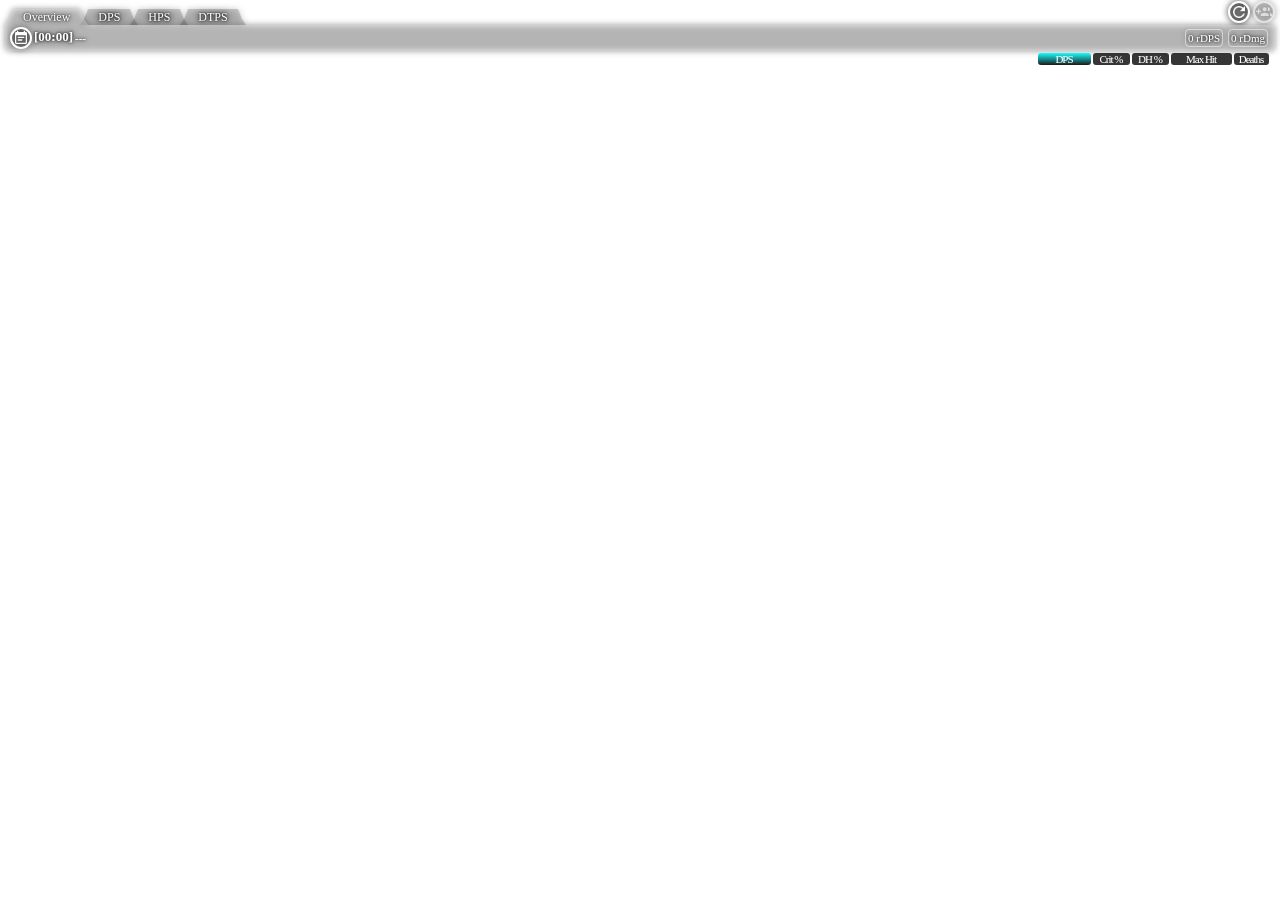
==== index.html @ dcfe6708 "Initial Commit" ====
<html lang="ko">
	<head>
		<meta charset="UTF-8"><meta name="viewport" content="width=600, maximum-scale=1.0, minimum-scale=1.0, user-scalable=no"/>
		<link rel="stylesheet" type="text/css" href="./css/content.css">
		<link rel="stylesheet" type="text/css" href="./css/job.css">
		<script src="js/jquery-2.1.1.min.js" type="text/javascript"></script>
		<script src="js/jquery.ba-throttle-debounce.min.js" type="text/javascript"></script>
		<script>var wsUri = "ws://@HOST_PORT@/MiniParse"; /*DO NOT EDIT THIS VALUE*/</script>
	</head>
	<body class="resizable">
		<script type="text/javascript" src="js/config.js"></script>
		<script type="text/javascript" src="js/app.js"></script>
	</body>
</html>
---- css/content.css ----
html{margin:0px; padding:0px; position:fixed; left:0px; top:0px; right:0px; bottom:0px; border-radius:5px; box-shadow:inset 0px 0px 0px rgba(0,0,0,.25); transform-origin: left top;}
body{margin:0px auto 0px 0px; font-family:'맑은 고딕'; position:absolute; left:5px; right:5px; top:5px; bottom:5px; overflow:hidden; -webkit-user-select: none; user-select: none; }

::-webkit-scrollbar
{
    width: 0px;
}

.content::-webkit-scrollbar
{
    width: 2px;
}

.content::-webkit-scrollbar-track
{
    background-color: transparent;
    margin: 6px 0px 2px -2px;
}

.content::-webkit-scrollbar-thumb
{
    background-color: rgba(80,80,80,0.4);
}

.content::-webkit-scrollbar-thumb:hover
{
    background-color: rgba(112,112,112,0.5);
}

.content::-webkit-scrollbar-thumb:active
{
    background-color: rgba(144,144,144,0.6);
}


.tooltip
{
	display:none;
	position:absolute;
	top:26px;
	right:0px;
	padding:10px;
	z-index:99999;
	min-width:10px;
	line-height:16px;
	color:#FFF;
	overflow:auto;
}

.tooltip::before
{
	position:absolute;
	content:' ';
	top:5px; left:5px;
	right:5px; bottom:5px;
	border-radius:5px;
	-webkit-filter:blur(2px);
	background:rgba(0,0,0,0.75);
	z-index:-1;
}

.tooltip div
{
	text-shadow:0px 0px 2px #000;
	font-size:12px;
	z-index:1;
}

header
{
	position:absolute;
	left:0px;
	right:0px;
	top:22px;
	border-radius:5px;
	height:22px;
	background:rgba(220,220,220,.4);
	padding:2px;
	padding-top:0px;
	-webkit-filter:drop-shadow(0px 0px 3px #000);
	text-shadow:0px 0px 2px #000;
	border-top-left-radius:0px;
	border-top-right-radius:0px;
}

.tabs
{
	position:absolute;
	top:-18px; left:0px;right:0px;
	height:16px;
	border-bottom:2px solid rgba(220,220,220,0.4);
	font-size:12px;
}

.tabs .tab
{
	height:16px;
	padding-left:10px; padding-right:10px; background:rgba(32,32,32,0.2);
	line-height:16px; color:#FFF;
	float:left;
	
	margin-left:8px;
	z-index:-1;
}

.tabs .tab:after
{
	float:left;
	content:' ';
	border-width:10px 4px 6px 4px;
	border-color: transparent rgba(32,32,32,0.2) rgba(32,32,32,0.2) transparent;
	border-style:solid;
	margin-left:-18px;
}

.tabs .tab:before
{
	float:right;
	content:' ';
	border-width:10px 4px 6px 4px;
	border-color: transparent  transparent rgba(32,32,32,0.2) rgba(32,32,32,0.2);
	border-style:solid;
	margin-right:-18px;
}

.tabs .seltab
{
	background:rgba(220,220,220,.4);
	z-index:99;
}

.tabs .seltab:before
{
	position:absolute;
	border-color: transparent rgba(220,220,220,0.4) rgba(220,220,220,0.4) transparent;
	z-index:99;
	margin:0px;
	margin-left:-18px;
}

.tabs .seltab:after
{
	position:absolute;
	border-color: transparent  transparent rgba(220,220,220,0.4) rgba(220,220,220,0.4);
	z-index:99;
	margin:0px;
	margin-left:10px;
}

header .icon
{
	width:18px;
	height:18px;
	border-radius:12px;
	border:2px solid #FFF;
	float:right;
	margin-left:3px;
	background-color:rgba(0,0,0,0.25) !important;
	transition:.5s;
}

header .sighticon
{
	width:28px;
	height:28px;
	border-radius:12px;
	border:2px solid #FFF;
	float:left;
	margin-left:3px;
	background-color:rgba(204,0,0,0.5);
	transition:.3s;
	display:none;
	background-repeat:no-repeat;
	background-size:auto 28px;
	background-position:center 1px;
}

header .icons
{
	position:Absolute;
	right:0px;
	margin-top:-26px;
}

header .xdisabled
{
	display: none;
}

header .icon[data-checked=false]
{
	opacity:.5;
}

footer
{
	position:absolute;
	bottom:0px;
	left:0px;
	right:0px;
	border-radius:5px;
	height:18px;
	background:rgba(0,0,0,.4);
	padding:2px;
	box-shadow:0px 0px 3px #000;
}

header .title, header .duration, header .pause, header .rdps, header .rhps, header .rdamage, header .rhealed
{
	font-weight:bold;
	text-shadow:0px 0px 3px #000;
	color:#FFF;
	padding-left:2px;
	float:left;
	font-size:11px;
	line-height:22px;
}

header .duration
{
	font-size:13px;
	line-height:20px;
}

header .rhps, header .rhealed
{
	display:none;
}

header .duration:after{content:']';}
header .duration:before{content:'[';}
.content
{
	position:absolute;
	top:56px;
	bottom:0px;
	left:-5px;
	right:-5px;
	overflow:auto;
}

@keyframes loadingrotate
{
	0%{color:rgba(255,255,255,.5);}
	50%{color:rgba(255,255,255,1);}
	100%{color:rgba(255,255,255,.5);}
}

.loading
{
	height:16px;
	width:120px;
	border-radius:16px;
	text-align:center;
	background:rgba(0,0,0,.4);
	line-height:15px;
	position:absolute;
	box-shadow:0px 0px 3px #000;
	left:50%;
	top:50%;
	margin-top:-8px;
	margin-left:-60px;
	-webkit-animation-name:loadingrotate;
	-webkit-animation-duration:3s;
	-webkit-animation-iteration-count: infinite;
	-webkit-animation-timing-function: linear;
	font-size:14px;

	color:#FFF;
}

.battlelog
{
	position:absolute;
	left:0px; top:46px;
	right:0px; bottom:28px;
	padding:5px;
	padding-left:15px;
	padding-right:15px;
	background:rgba(0,0,0,0.4);
	border-radius:5px;
	box-shadow:0px 0px 3px #000;
	overflow:auto;
	z-index:999;
}

.battlelog div
{
	left:10px;
	right:10px;
	
	margin-bottom:3px;
	padding-left:10px;
	height:20px;
	line-height:20px;
	font-size:12px;
	color:#FFF;
	background:rgba(0,0,0,.75);
	z-index:1000;

	-webkit-filter:drop-shadow(0px 0px 3px rgba(255,255,255,.5));
}

.battlelog div[select=yes]
{
	font-weight:bold;
}

.battlelog div::after, .battlelog div::before
{
	float:left;
	border-width:10px 5px 10px 5px;
	border-style:solid;
	border-color:transparent rgba(0,0,0,0.75) transparent transparent;
	content:' ';
	display:inline-block;
	margin-left:-20px;
}

.battlelog div::before
{
	float:right;
	border-color:transparent transparent transparent rgba(0,0,0,0.75);
	margin-left:auto;
	margin-right:-10px;
}

.nameentry
{
	position:absolute;
	left:10px; top:60px;
	right:10px; bottom:auto;
	padding:10px 15px 15px 15px;
	background:rgba(0,0,0,0.4);
	border-radius:5px;
	box-shadow:0px 0px 3px #000;
	overflow:auto;
	z-index:1010;
	text-align: center;
}

.nameentry div
{
	left:10px;
	right:10px;
	
	margin: 3px 3px 3px 3px;
	font-size:12px;
	color:#FFF;
	z-index:1011;

	-webkit-filter:drop-shadow(0px 0px 3px rgba(32,32,32,.5));
}

input[type=text]
{
	left:10px;
	right:10px;
	
	margin: 1px 1px 1px 1px;
	font-size:12px;
	font-style: italic;
	color:#FFF;
	background:rgba(16,16,16,.75);
	z-index:1012;
	text-align: center;
	user-select:text;
	-webkit-user-select:text;
	width: 80%;
	border-radius: 8px;

	-webkit-filter:drop-shadow(0px 0px 3px rgba(255,255,255,.5));
}

input[type=button]
{
	margin: 8px 3px 3px 3px;
	font-size:12px;
	color:#FFF;
	background:rgba(16,16,16,.75);
	z-index:1012;
	width: 100px;
	border-radius: 8px;

	-webkit-filter:drop-shadow(0px 0px 3px rgba(255,255,255,.5));
}

.datasort
{
	position:absolute;
	top:48px;
	margin-left:38px;
	right:6px;
	text-align:right;
	height:12px;
	z-index:100;
	overflow:hidden;
}

.datasort>div
{
	float:left;
	background:rgba(32,32,32,.9);
	letter-spacing:-1px;
	font-size:11px;
	display:inline-block;
	color:#FFF;
	width:38px;
	height:12px;
	text-align:center;
	margin-left:2px;
	padding-right:1px;
	border-radius:3px;
}

.datasort>div:first-child
{
	margin-left:0px;
}

.datasort>div[data-sort=desc]
{
	background:linear-gradient(to bottom, rgba(0,0,0,0.9) 0%, rgba(0,255,255,.9) 100%);
}

.datasort div[data-sort=asc]
{
	background:linear-gradient(to bottom, rgba(0,255,255,.9) 0%, rgba(0,0,0,0.9) 100%);
}

.item .values {opacity:0.95;}
.item .values span::after{content:' '; float:left; height:20px; width:1px; background:linear-gradient(to bottom, transparent 0%, #FFF 50%, transparent 100%); display:inline-block;}
.item[data-id=YOU] .values, .item[data-you=true] .values {opacity:1; font-weight:bold;}
.content>.item
{
	left:7px;
	right:7px;
	margin-top:5px;
	--top:999px;
	position:absolute;
	-webkit-filter:drop-shadow(0px 0px 2px rgba(0,0,0,1));
	transition:.4s;
	z-index:99;
}

.content>.item .values i
{
	display: block;
	overflow: hidden;
	transition: .2s;
	transition-timing-function: linear;
	word-break: break-all;
}

.content>.item b
{
	left:28px;
	top:2px;
	position:absolute;
	z-index:99;
	color:#EEE;
	font-size:12px;
	line-height:20px;
	text-shadow:
	1px 1px 0px rgba(0,0,0,.25), 
	0px 1px 0px rgba(0,0,0,.25), 
	1px 0px 0px rgba(0,0,0,.25), 
	-1px -1px 0px rgba(0,0,0,.25), 
	-1px 0px 0px rgba(0,0,0,.25), 
	0px -1px 0px rgba(0,0,0,.25), 
	1px -1px 0px rgba(0,0,0,.25), 
	-1px 1px 0px rgba(0,0,0,.25);
	font-family:'맑은 고딕' !important;
}

.content>.item>.icon
{
	position:absolute;
	border-radius:18px;
	height:20px;
	width:20px;
	border:2px solid #FFF;
	background:rgba(0,0,0,0.25);
	background-repeat:no-repeat;
	background-size:auto 20px;
	background-position:center 1px;
}

.content>.item>.leftdeco
{
	position:absolute;
	left:22px;
	top:2px;
	width:10px;
	height:20px;
	overflow:hidden;
}

.content>.item>.leftdeco::after
{
	opacity:0.6;
	margin-left:-35px;
	margin-top:-15px;
	display:block;
	content:' ';
	width:30px;
	height:30px;
	border:10px solid rgba(0,0,0,0.25);
	border-radius:30px;
}

.content>.item>.leftdeco.d::after
{
	opacity:1 !important;
	border:10px solid rgba(0,0,0,0.25);
}

.content>.item>.datas
{
	position:absolute;
	top:2px;
	left:32px;
	right:5px;
	height:20px;
	background:rgba(32,32,32,0.25);
	font-size:11px;
	line-height:20px;
	color:#FFF;
	z-index:-1;
	text-shadow:
	1px 1px 0px rgba(0,0,0,.25), 
	0px 1px 0px rgba(0,0,0,.25), 
	1px 0px 0px rgba(0,0,0,.25), 
	-1px -1px 0px rgba(0,0,0,.25), 
	-1px 0px 0px rgba(0,0,0,.25), 
	0px -1px 0px rgba(0,0,0,.25), 
	1px -1px 0px rgba(0,0,0,.25), 
	-1px 1px 0px rgba(0,0,0,.25);
	font-family:'맑은 고딕' !important;
}

.content>.item>.datas::before
{
	position:absolute;
	z-index:-1;
	content:' ';
	right:-10px;
	border-color: transparent transparent transparent rgba(32,32,32,.25);
	border-style:solid;
	border-width:10px 5px 10px 5px;
}

.content>.item[clone]
{
	margin-right: 2px; -- = scrollbar width
}

.content>.item[clone]>.icon
{
	border-color:#EEE;
}

.content>.item[clone]>.datas
{
	background:rgba(80,80,80,0.6);
	color:#EEE;
}

.content>.item[clone]>.datas::before
{
	border-color: transparent transparent transparent rgba(80,80,80,0.6);
}

.content>.item[clone]>.leftdeco.d::after
{
	border:10px solid rgba(80,80,80,0.6);
}

.content>.item>.datas>.values
{
	position:absolute;
	left:0px;
	right:1px;
	bottom:0px;
	top:0px;
	overflow:hidden;
}

.content>.item>.datas>.values>.vv
{
	 position:absolute; right:0px;
}

.content>.item>.datas>.bar
{
	position:absolute;
	opacity:.6;
	z-index:-1;
	background:linear-gradient(to right, transparent 0%, rgba(255,0,0,.25) 100%);
	height:20px;
	transition:.5s;
}


.content>.item>.datas>.bar::before
{
	float:right;
	border-width:10px 5px 10px 5px;
	border-style:solid;
	border-color:transparent transparent transparent rgba(255,0,0,.25) ;
	content:' ';
	display:block;
	right:-10px;
	position:absolute;
	z-index:99;
}

.content>.item>.datas>.petbar, .content>.item>.datas>.combar
{
}

.content>.item>.datas>.petbar::after, .content>.item>.datas>.combar::after
{
	float:left;
	border-width:10px 5px 10px 5px;
	border-style:solid;
	border-color:rgba(255,0,0,.25) rgba(255,0,0,.25) rgba(255,0,0,.25) transparent;
	content:' ';
	display:block;
	left:-10px;
	position:absolute;
	z-index:99;
}

header .rdps, header .rhps, header .rdamage, header .rhealed
{
	font-size:11px;
	font-weight:400;
	border:1px solid rgba(255,255,255,.5);
	border-radius:4px;
	margin-right:5px;
	height:16px;
	line-height:16px;
	padding-right:2px;
}

header .datacov
{
	float:right;
	padding-top:2px;
}

.versions
{
	position:fixed;
	background:rgba(0,0,0,0.7);
	border-top-left-radius:5px;
	border-bottom-right-radius:5px;
	color:#FFF;
	height:12px;
	line-height:12px;
	font-size:11px;
	box-shadow:0px 0px 3px #000;
	padding:2px;
	bottom:0px;
	right:0px;
}
---- css/job.css ----
.item[data-job=ACN]>.datas{}
.item[data-job=ALC]>.datas{}
.item[data-job=ARC]>.datas{}
.item[data-job=ARM]>.datas{}
.item[data-job=AST]>.datas{}
.item[data-job=AVA]>.datas{}

.item[data-job=BLM]>.datas{}
.item[data-job=BOT]>.datas{}
.item[data-job=BRD]>.datas{}
.item[data-job=BSM]>.datas{}

.item[data-job=CBO]>.datas{}
.item[data-job=CNJ]>.datas{}
.item[data-job=CRP]>.datas{}
.item[data-job=CUL]>.datas{}

.item[data-job=DRG]>.datas{}
.item[data-job=DRK]>.datas{}

.item[data-job=FSH]>.datas{}

.item[data-job=GLA]>.datas{}
.item[data-job=GSM]>.datas{}

.item[data-job=LMB]>.datas{}
.item[data-job=LNC]>.datas{}
.item[data-job=LTW]>.datas{}

.item[data-job=MCH]>.datas{}
.item[data-job=MNK]>.datas{}
.item[data-job=MRD]>.datas{}

.item[data-job=NIN]>.datas{}

.item[data-job=PLD]>.datas{}
.item[data-job=PGL]>.datas{}

.item[data-job=RDM]>.datas{}
.item[data-job=ROG]>.datas{}

.item[data-job=SAM]>.datas{}
.item[data-job=SCH]>.datas{}
.item[data-job=SMN]>.datas{}

.item[data-job=THM]>.datas{}

.item[data-job=WAR]>.datas{}
.item[data-job=WHM]>.datas{}
.item[data-job=WVR]>.datas{}

.item[data-job=""]>.leftdeco::after{border-color:rgba(200,200,200,1);}

.item[data-job=ACN]>.leftdeco::after{border-color:rgba(45, 155, 120, 1);}
.item[data-job=ALC]>.leftdeco::after{border-color:rgba(0,0,0,0.25);}
.item[data-job=ARC]>.leftdeco::after{border-color:rgba(200,40,30, 1);}
.item[data-job=ARM]>.leftdeco::after{border-color:rgba(0,0,0,0.25);}
.item[data-job=AST]>.leftdeco::after{border-color:rgba(255, 231, 74, 1);}
.item[data-job=AVA]>.leftdeco::after{border-color:rgba(200,200,200,1);}

.item[data-job=BLM]>.leftdeco::after{border-color:rgba(165, 121, 214, 1);}
.item[data-job=BOT]>.leftdeco::after{border-color:rgba(0,0,0,0.25);}
.item[data-job=BRD]>.leftdeco::after{border-color:rgba(145, 186, 94, 1);}
.item[data-job=BSM]>.leftdeco::after{border-color:rgba(0,0,0,0.25);}

.item[data-job=CBO]>.leftdeco::after{border-color:rgba(255,192,0, 1);}
.item[data-job=CNJ]>.leftdeco::after{border-color:rgba(40, 150, 0, 1);}
.item[data-job=CRP]>.leftdeco::after{border-color:rgba(0,0,0,0.25);}
.item[data-job=CUL]>.leftdeco::after{border-color:rgba(0,0,0,0.25);}

.item[data-job=DRG]>.leftdeco::after{border-color:rgba(65, 100, 205, 1);}
.item[data-job=DRK]>.leftdeco::after{border-color:rgba(209, 38, 204, 1);}

.item[data-job=FSH]>.leftdeco::after{border-color:rgba(0,0,0,0.25);}

.item[data-job=GLA]>.leftdeco::after{border-color:rgba(60, 60, 170, 1);}
.item[data-job=GSM]>.leftdeco::after{border-color:rgba(0,0,0,0.25);}

.item[data-job=LMB]>.leftdeco::after{border-color:rgba(255,192,0, 1);}

.item[data-job=LNC]>.leftdeco::after{border-color:rgba(214, 156, 0, 1);}
.item[data-job=LTW]>.leftdeco::after{border-color:rgba(0,0,0,0.25);}

.item[data-job=MCH]>.leftdeco::after{border-color:rgba(110, 225, 214, 1);}
.item[data-job=MNK]>.leftdeco::after{border-color:rgba(214, 156, 0, 1);}
.item[data-job=MRD]>.leftdeco::after{border-color:rgba(60, 60, 170, 1);}

.item[data-job=NIN]>.leftdeco::after{border-color:rgba(175, 25, 100, 1);}

.item[data-job=PLD]>.leftdeco::after{border-color:rgba(168, 210, 230, 1);}
.item[data-job=PGL]>.leftdeco::after{border-color:rgba(214, 156, 0, 1);}

.item[data-job=RDM]>.leftdeco::after{border-color:rgb(232, 123, 123);}
.item[data-job=ROG]>.leftdeco::after{border-color:rgba(214, 156, 0, 1);}

.item[data-job=SAM]>.leftdeco::after{border-color:rgba(228, 109, 4, 1);}
.item[data-job=SCH]>.leftdeco::after{border-color:rgba(134, 87, 255, 1);}
.item[data-job=SMN]>.leftdeco::after{border-color:rgba(45, 155, 120, 1);}

.item[data-job=THM]>.leftdeco::after{border-color:rgba(200,30,60, 1);}

.item[data-job=WAR]>.leftdeco::after{border-color:rgba(207, 38, 33, 1);}
.item[data-job=WHM]>.leftdeco::after{border-color:rgba(255, 240, 220, 1);}
.item[data-job=WVR]>.leftdeco::after{border-color:rgba(0,0,0,0.25);}

.item[data-job=""]>.icon{background-image:""; background-color:rgba(204,204,204,0.5);}

.item[data-job=ACN]>.icon{background-image:url(../icon/ACN.png); background-color:rgba(45, 155, 120,0.5);}
.item[data-job=ALC]>.icon{background-image:url(../icon/ALC.png);}
.item[data-job=ARC]>.icon{background-image:url(../icon/ARC.png); background-color:rgba(204,0,0,0.5);}
.item[data-job=ARM]>.icon{background-image:url(../icon/ARM.png);}
.item[data-job=AST]>.icon{background-image:url(../icon/AST.png); background-position:0px 2px; background-color:rgba(255, 231, 74,0.5);}
.item[data-job=AVA]>.icon{background-image:url(../icon/AVA.png);}

.item[data-job=BLM]>.icon{background-image:url(../icon/BLM.png); background-color:rgba(165, 121, 214,0.5);}
.item[data-job=BOT]>.icon{background-image:url(../icon/BOT.png);}
.item[data-job=BRD]>.icon{background-image:url(../icon/BRD.png); background-color:rgba(145, 186, 94,0.5);}
.item[data-job=BSM]>.icon{background-image:url(../icon/BSM.png);}

.item[data-job=CBO]>.icon{background-image:url(../icon/CBO.png); background-color:rgba(220,220,0,0.5);}
.item[data-job=CNJ]>.icon{background-image:url(../icon/CNJ.png); background-color:rgba(0,204,0,0.5);}
.item[data-job=CRP]>.icon{background-image:url(../icon/CRP.png);}
.item[data-job=CUL]>.icon{background-image:url(../icon/CUL.png);}

.item[data-job=DRG]>.icon{background-image:url(../icon/DRG.png); background-color:rgba(65, 100, 205,0.5);}
.item[data-job=DRK]>.icon{background-image:url(../icon/DRK.png); background-color:rgba(209, 38, 204,0.5);}

.item[data-job=FSH]>.icon{background-image:url(../icon/FSH.png);}

.item[data-job=GLA]>.icon{background-image:url(../icon/GLA.png); background-color:rgba(0,0,204,0.5);}
.item[data-job=GSM]>.icon{background-image:url(../icon/GSM.png);}

.item[data-job=LMB]>.icon{background-image:url(../icon/LMB.png);}
.item[data-job=LNC]>.icon{background-image:url(../icon/LNC.png); background-color:rgba(204,0,0,0.5);}
.item[data-job=LTW]>.icon{background-image:url(../icon/LTW.png);}

.item[data-job=MCH]>.icon{background-image:url(../icon/MCH.png); background-color:rgba(110, 225, 214,0.5);}
.item[data-job=MNK]>.icon{background-image:url(../icon/MNK.png); background-color:rgba(214, 156, 0,0.5);}
.item[data-job=MRD]>.icon{background-image:url(../icon/MRD.png); background-color:rgba(0,0,204,0.5);}

.item[data-job=NIN]>.icon{background-image:url(../icon/NIN.png); background-color:rgba(175, 25, 100,0.5);}

.item[data-job=PLD]>.icon{background-image:url(../icon/PLD.png); background-position:0px 2px; background-color:rgba(168, 210, 230,0.5);}
.item[data-job=PGL]>.icon{background-image:url(../icon/PGL.png); background-color:rgba(214, 156, 0,0.5);}

.item[data-job=ROG]>.icon{background-image:url(../icon/ROG.png); background-color:rgba(204,0,0,0.5);}

.item[data-job=RDM]>.icon{background-image:url(../icon/RDM.png); background-position:0px 0px; background-color:rgba(232, 123, 123,0.5);}
.item[data-job=SAM]>.icon{background-image:url(../icon/SAM.png); background-position:0px 1px; background-color:rgba(228, 109, 4,0.5);}

.item[data-job=SCH]>.icon{background-image:url(../icon/SCH.png); background-size:20px auto; background-repeat:no-repeat; background-position:0px 4px; background-color:rgba(134, 87, 255,0.5);}
.item[data-job=SMN]>.icon{background-image:url(../icon/SMN.png); background-position:3px 2px; background-color:rgba(45, 155, 120,0.5);}

.item[data-job=THM]>.icon{background-image:url(../icon/THM.png); background-color:rgba(204,0,0,0.5);}

.item[data-job=WAR]>.icon{background-image:url(../icon/WAR.png); background-color:rgba(207, 38, 33,0.5);}
.item[data-job=WHM]>.icon{background-image:url(../icon/WHM.png); background-color:rgba(255, 240, 220,0.5);}
.item[data-job=WVR]>.icon{background-image:url(../icon/WVR.png);}

.item[data-job=""]>.datas>.bar						{background:rgb(200,200,200); color:#FFF;}
.item[data-job=AST]>.datas>.bar						{background:rgb(255, 231, 74); color:#DF7;}
.item[data-job=BLM]>.datas>.bar, .item[data-job=THM]>.datas>.bar	{background:rgb(165, 121, 214); color:#FA8;}
.item[data-job=BRD]>.datas>.bar, .item[data-job=ARC]>.datas>.bar	{background:rgb(145, 186, 94); color:#FA8;}
.item[data-job=CBO]>.datas>.bar						{background:rgb(255,192,0); color:#FF0;}
.item[data-job=DRG]>.datas>.bar, .item[data-job=LNC]>.datas>.bar	{background:rgb(65, 100, 205); color:#FA8;}
.item[data-job=DRK]>.datas>.bar						{background:rgb(209, 38, 204);}
.item[data-job=LMB]>.datas>.bar						{background:rgb(255,192,0); color:#FF0;}
.item[data-job=MCH]>.datas>.bar						{background:rgb(110, 225, 214); color:#FA8;}
.item[data-job=MNK]>.datas>.bar, .item[data-job=PGL]>.datas>.bar	{background:rgb(214, 156, 0); color:#FA8;}
.item[data-job=NIN]>.datas>.bar, .item[data-job=ROG]>.datas>.bar	{background:rgb(175, 25, 100); color:#FA8;}
.item[data-job=PLD]>.datas>.bar, .item[data-job=GLA]>.datas>.bar	{background:rgb(168, 210, 230);}
.item[data-job=RDM]>.datas>.bar						{background:rgb(232, 123, 123); color:#FA8;}
.item[data-job=SAM]>.datas>.bar						{background:rgb(228, 109, 4); color:#FA8;}
.item[data-job=SCH]>.datas>.bar						{background:rgb(134, 87, 255); color:#DF7;}
.item[data-job=SMN]>.datas>.bar, .item[data-job=ACN]>.datas>.bar	{background:rgb(45, 155, 120); color:#FA8;}
.item[data-job=WAR]>.datas>.bar, .item[data-job=MRD]>.datas>.bar	{background:rgb(207, 38, 33);}
.item[data-job=WHM]>.datas>.bar, .item[data-job=CNJ]>.datas>.bar	{background:rgb(255, 240, 220); color:#DF7;}

.item[data-job=""]>.datas>.bar::before							{border-color:transparent transparent transparent rgb(200,200,200);}
.item[data-job=AST]>.datas>.bar::before							{border-color:transparent transparent transparent rgb(255, 231, 74);}
.item[data-job=BLM]>.datas>.bar::before, .item[data-job=THM]>.datas>.bar::before	{border-color:transparent transparent transparent rgb(165, 121, 214);}
.item[data-job=BRD]>.datas>.bar::before, .item[data-job=ARC]>.datas>.bar::before	{border-color:transparent transparent transparent rgb(145, 186, 94);}
.item[data-job=CBO]>.datas>.bar::before							{border-color:transparent transparent transparent rgb(255,192,0);}
.item[data-job=DRG]>.datas>.bar::before, .item[data-job=LNC]>.datas>.bar::before	{border-color:transparent transparent transparent rgb(65, 100, 205);}
.item[data-job=DRK]>.datas>.bar::before							{border-color:transparent transparent transparent rgb(209, 38, 204);}
.item[data-job=LMB]>.datas>.bar::before							{border-color:transparent transparent transparent rgb(255,192,0);}
.item[data-job=MCH]>.datas>.bar::before							{border-color:transparent transparent transparent rgb(110, 225, 214);}
.item[data-job=MNK]>.datas>.bar::before, .item[data-job=PGL]>.datas>.bar::before	{border-color:transparent transparent transparent rgb(214, 156, 0);}
.item[data-job=NIN]>.datas>.bar::before, .item[data-job=ROG]>.datas>.bar::before	{border-color:transparent transparent transparent rgb(175, 25, 100);}
.item[data-job=PLD]>.datas>.bar::before, .item[data-job=GLA]>.datas>.bar::before	{border-color:transparent transparent transparent rgb(168, 210, 230);}
.item[data-job=RDM]>.datas>.bar::before							{border-color:transparent transparent transparent rgb(232, 123, 123);}
.item[data-job=SAM]>.datas>.bar::before							{border-color:transparent transparent transparent rgb(228, 109, 4);}
.item[data-job=SCH]>.datas>.bar::before							{border-color:transparent transparent transparent rgb(134, 87, 255);}
.item[data-job=SMN]>.datas>.bar::before, .item[data-job=ACN]>.datas>.bar::before	{border-color:transparent transparent transparent rgb(45, 155, 120);}
.item[data-job=WAR]>.datas>.bar::before, .item[data-job=MRD]>.datas>.bar::before	{border-color:transparent transparent transparent rgb(207, 38, 33);}
.item[data-job=WHM]>.datas>.bar::before, .item[data-job=CNJ]>.datas>.bar::before	{border-color:transparent transparent transparent rgb(255, 240, 220);}

.item[data-job=""]>.datas>.petbar::after						{border-color:rgb(200,200,200) rgb(200,200,200) rgb(200,200,200) transparent;}
.item[data-job=MCH]>.datas>.petbar::after						{border-color:rgb(110, 225, 214) rgb(110, 225, 214) rgb(110, 225, 214) transparent;}
.item[data-job=SCH]>.datas>.petbar::after						{border-color:rgb(134, 87, 255) rgb(134, 87, 255) rgb(134, 87, 255) transparent;}
.item[data-job=SMN]>.datas>.petbar::after, .item[data-job=ACN]>.datas>.petbar::after	{border-color:rgb(45, 155, 120) rgb(45, 155, 120) rgb(45, 155, 120) transparent;}

.item>.datas>.petbar, .item[avatar]>.datas>.bar, .item[avatar]>.leftdeco		{-webkit-filter:brightness(70%) saturate(120%);}

.item>.datas>.bar.combar							{background:rgb(255,192,0); color:#FF0;}
.item>.datas>.bar.combar::before						{border-color:transparent transparent transparent rgb(255,192,0);}
.item>.datas>.bar.combar::after							{border-color:rgb(255,192,0) rgb(255,192,0) rgb(255,192,0) transparent;}
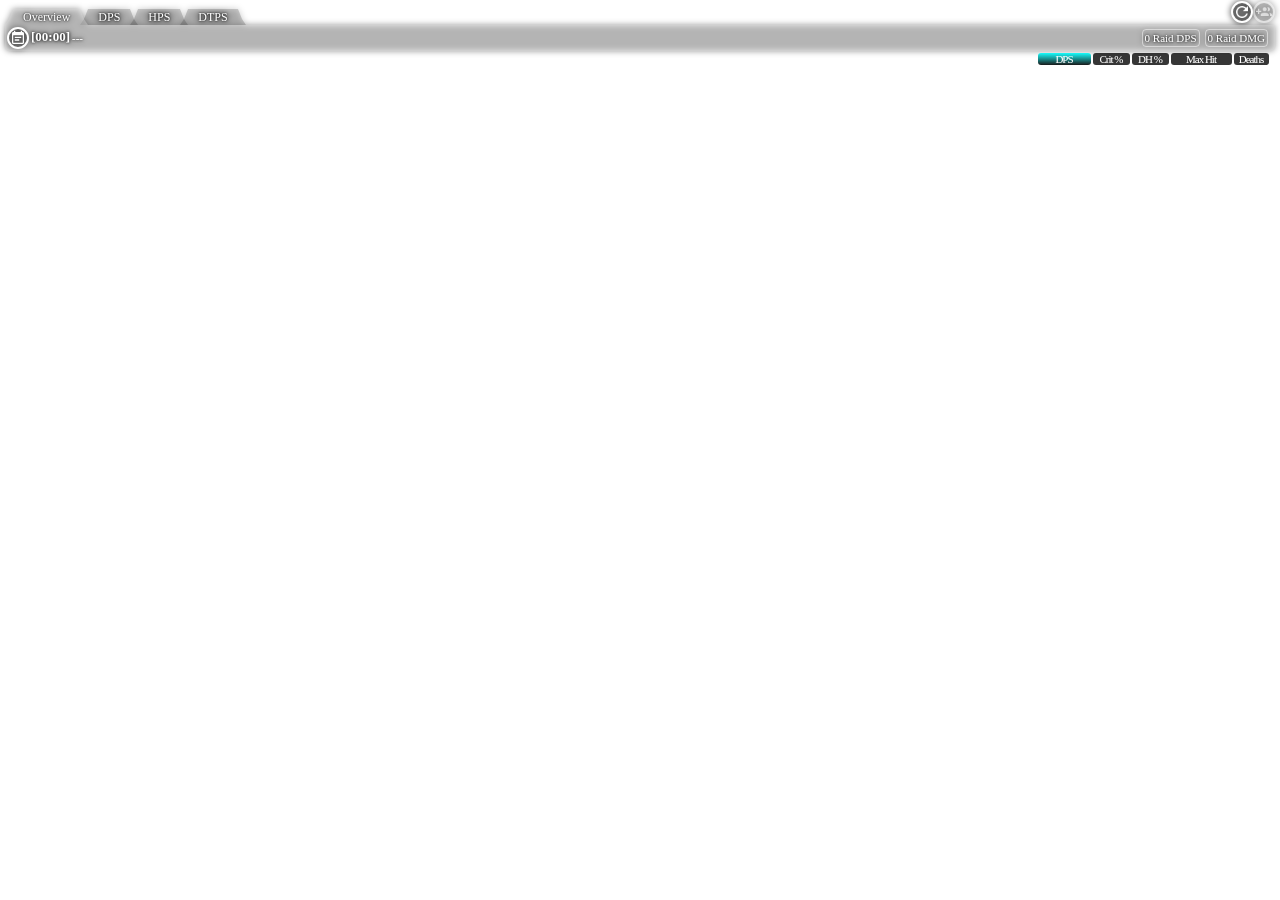
==== commit 0ceb2a1a: "Minor UI improvements" ====
--- a/index.html
+++ b/index.html
@@ -1,6 +1,6 @@
 <html lang="ko">
 	<head>
-		<meta charset="UTF-8"><meta name="viewport" content="width=600, maximum-scale=1.0, minimum-scale=1.0, user-scalable=no"/>
+		<meta charset="UTF-8"><meta name="viewport" content="width=600, maximum-scale=1.0, minimum-scale=1.0, user-scalable=yes"/>
 		<link rel="stylesheet" type="text/css" href="./css/content.css">
 		<link rel="stylesheet" type="text/css" href="./css/job.css">
 		<script src="js/jquery-2.1.1.min.js" type="text/javascript"></script>
--- a/css/content.css
+++ b/css/content.css
@@ -1,5 +1,5 @@
-html{margin:0px; padding:0px; position:fixed; left:0px; top:0px; right:0px; bottom:0px; border-radius:5px; box-shadow:inset 0px 0px 0px rgba(0,0,0,.25); transform-origin: left top;}
-body{margin:0px auto 0px 0px; font-family:'맑은 고딕'; position:absolute; left:5px; right:5px; top:5px; bottom:5px; overflow:hidden; -webkit-user-select: none; user-select: none; }
+html{ margin:0px; padding:0px; position:fixed; left:0px; top:0px; right:0px; bottom:0px; border-radius:5px; box-shadow:inset 0px 0px 0px rgba(0,0,0,.25); transform-origin: left top;}
+body{ margin:0px auto 0px 0px; font-family:'맑은 고딕'; position:absolute; left:5px; right:5px; top:5px; bottom:5px; overflow:hidden; -webkit-user-select: none; user-select: none; }
 
 ::-webkit-scrollbar
 {
@@ -154,7 +154,7 @@
 	border-radius:12px;
 	border:2px solid #FFF;
 	float:right;
-	margin-left:3px;
+	margin-left:0px;
 	background-color:rgba(0,0,0,0.25) !important;
 	transition:.5s;
 }
@@ -237,6 +237,7 @@
 	left:-5px;
 	right:-5px;
 	overflow:auto;
+	height: 195px;
 }
 
 @keyframes loadingrotate
@@ -447,7 +448,7 @@
 {
 	display: block;
 	overflow: hidden;
-	transition: .2s;
+	transition: .4s;
 	transition-timing-function: linear;
 	word-break: break-all;
 }
@@ -455,7 +456,7 @@
 .content>.item b
 {
 	left:28px;
-	top:2px;
+	top:1px;
 	position:absolute;
 	z-index:99;
 	color:#EEE;
@@ -479,7 +480,7 @@
 	border-radius:18px;
 	height:20px;
 	width:20px;
-	border:2px solid #FFF;
+	border:1px solid #fff;
 	background:rgba(0,0,0,0.25);
 	background-repeat:no-repeat;
 	background-size:auto 20px;
